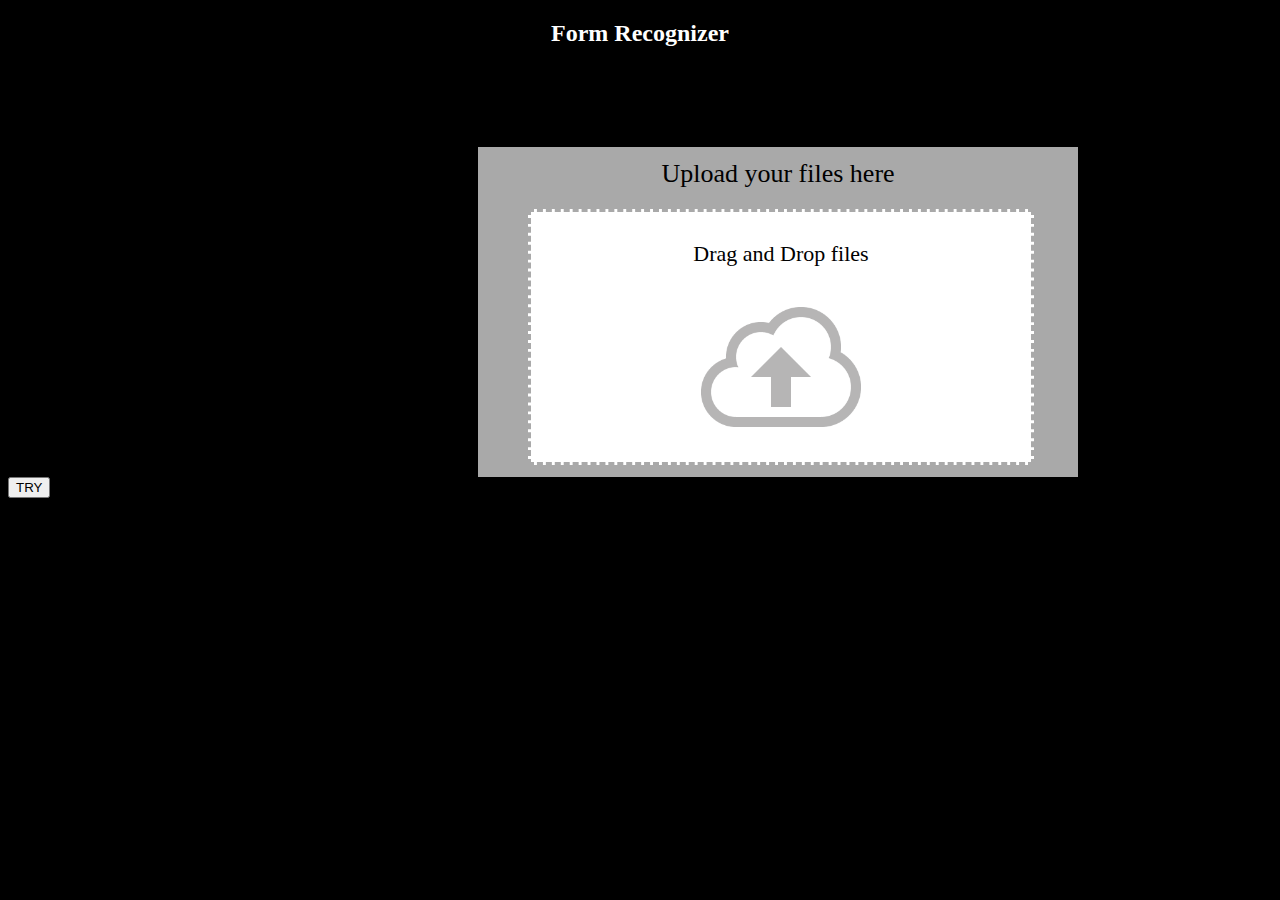
==== index.html @ 7deed3ab "First commit" ====
<!DOCTYPE html>
<html >
    <head>
        <link rel="stylesheet" type="text/css" href="form.css" />
        <meta charset="UTF-8"/>
    </head>
    <body> 
        <h2>Form Recognizer</h2>
        <div id="upload"><h>Upload your files here</h>
            <div id="files"><h id="drag">Drag and Drop files</h><div><img id="image" src="upload.png"></img></div> </div>
        </div>
        <button onclick="userAction()">TRY</button>
        <script src='extractor.js'></script>
    </body>
</html>
---- form.css ----
body{
    background-color:black;
}

h2{
    color:white;
    text-align: center;
}

#upload{
    text-align: center;
    align-content: center;
    height:330px;
    width:600px;
    margin-left: 470px;
    margin-top:100px;
    background-color:darkgray;
    font-size: 26px;

}

#files{
    text-align: center;
    align-content: center;
    height:250px;
    width:500px;
    font-size: 22px;
    background-color: white;
    margin-left:50px;
    margin-top:20px;
    border-style:dashed;
    border-color:darkgray;
    
}
#files:hover{
    transform: scale(1.1);
}


#drag{
    margin-top:60px;
}

#image{
    height:120px;
    width:160px;
    margin-top:40px;
}
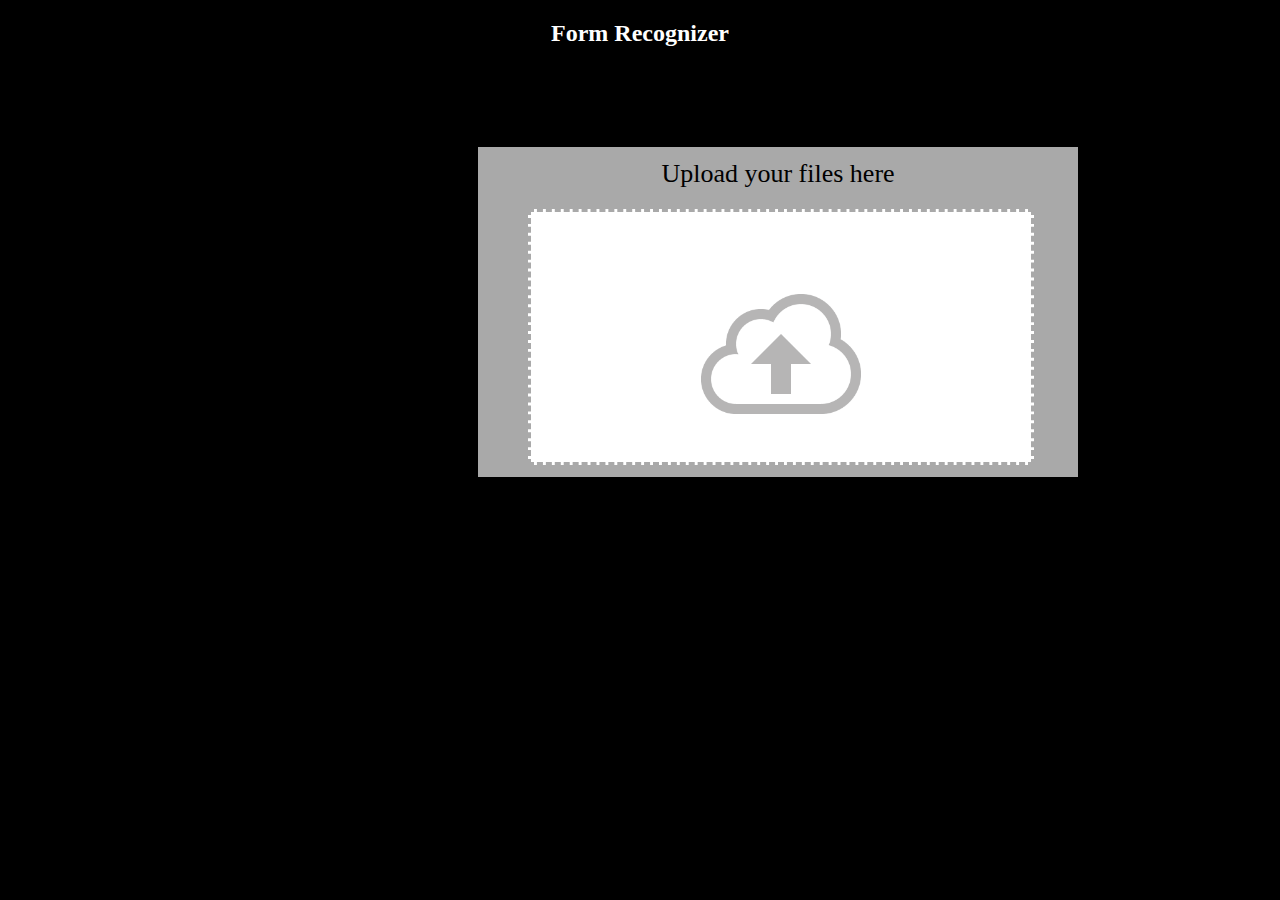
==== commit 2ddff538: "Updated : Recognizer API config" ====
--- a/index.html
+++ b/index.html
@@ -6,11 +6,14 @@
     </head>
     <body> 
         <h2>Form Recognizer</h2>
-        <div id="upload"><h>Upload your files here</h>
-            <div id="files"><h id="drag">Drag and Drop files</h><div><img id="image" src="upload.png"></img></div> </div>
+        <div id="upload_widget" class="upload"><h >Upload your files here</h>
+            <div id="files" ><h id="drag"></h><div><img id="image" src="upload.png"></img></div> </div>
         </div>
-        <button onclick="userAction()">TRY</button>
-        <script src='extractor.js'></script>
+
+
+        <script src="https://widget.cloudinary.com/v2.0/global/all.js" type="text/javascript"></script>  
+        
+               <script src='extractor.js'></script>
     </body>
 </html>
 
--- a/form.css
+++ b/form.css
@@ -7,7 +7,7 @@
     text-align: center;
 }
 
-#upload{
+.upload{
     text-align: center;
     align-content: center;
     height:330px;
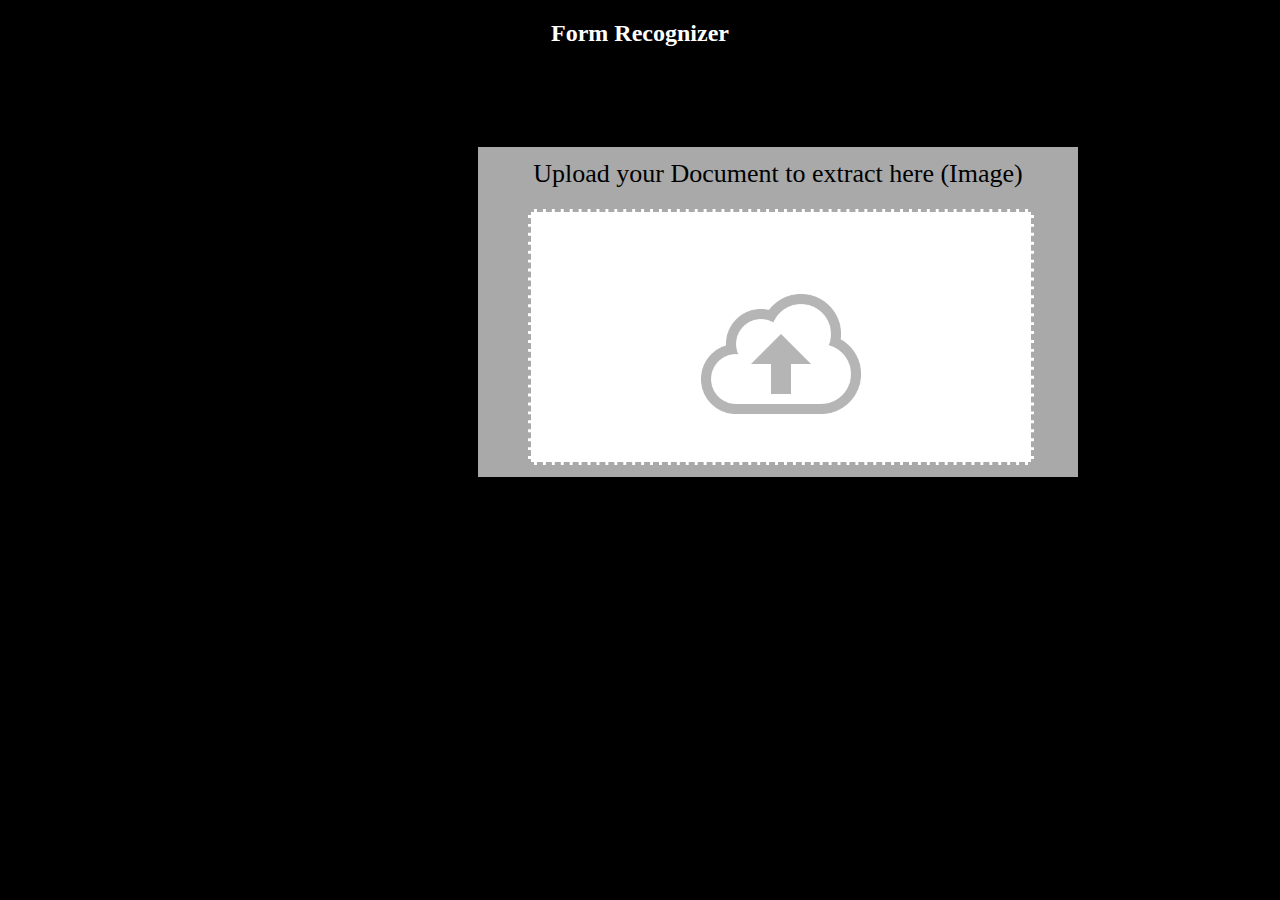
==== commit ef5a7c8a: "Update index.html" ====
--- a/index.html
+++ b/index.html
@@ -3,16 +3,17 @@
     <head>
         <link rel="stylesheet" type="text/css" href="form.css" />
         <meta charset="UTF-8"/>
+        <title>Smart Document Archiver</title>
+
     </head>
     <body> 
         <h2>Form Recognizer</h2>
-        <div id="upload_widget" class="upload"><h >Upload your files here</h>
+        <div id="upload_widget" class="upload"><h >Upload your Document to extract here (Image)</h>
             <div id="files" ><h id="drag"></h><div><img id="image" src="upload.png"></img></div> </div>
         </div>
 
 
         <script src="https://widget.cloudinary.com/v2.0/global/all.js" type="text/javascript"></script>  
-        
                <script src='extractor.js'></script>
     </body>
 </html>
